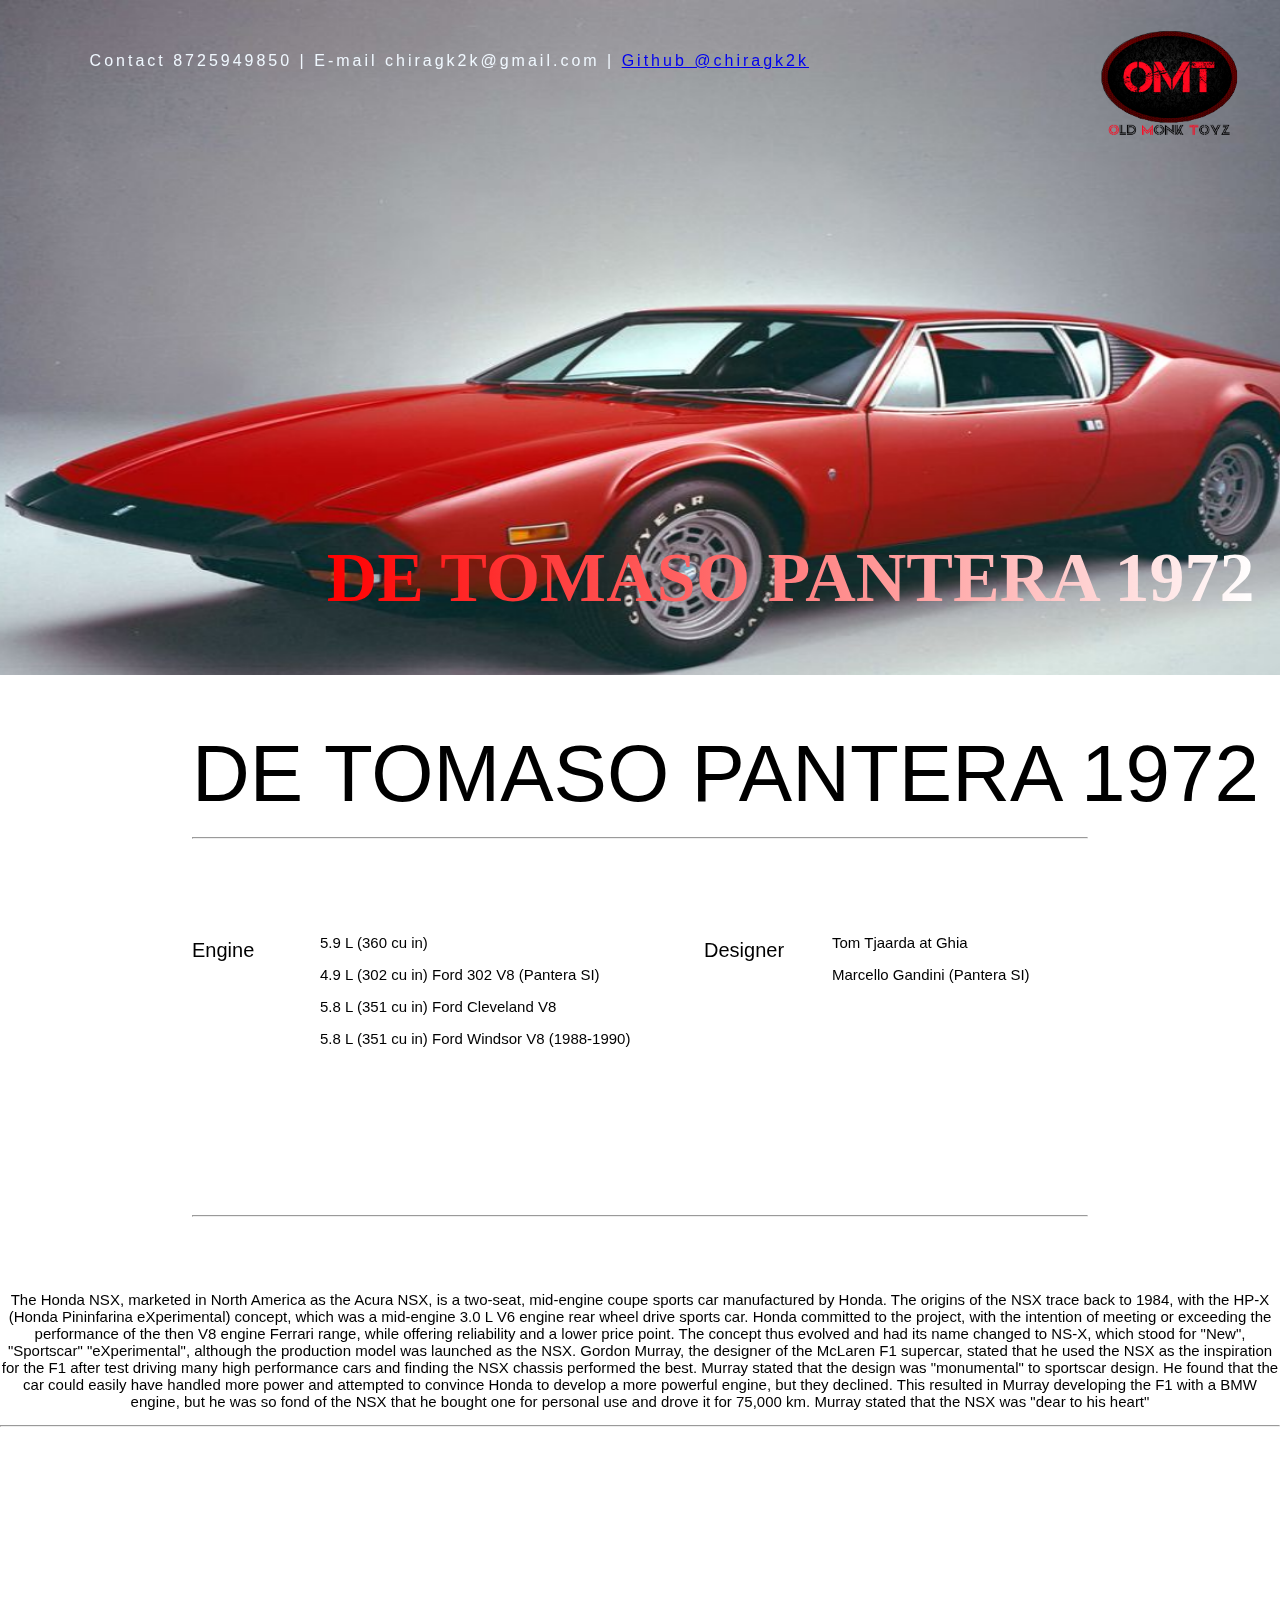
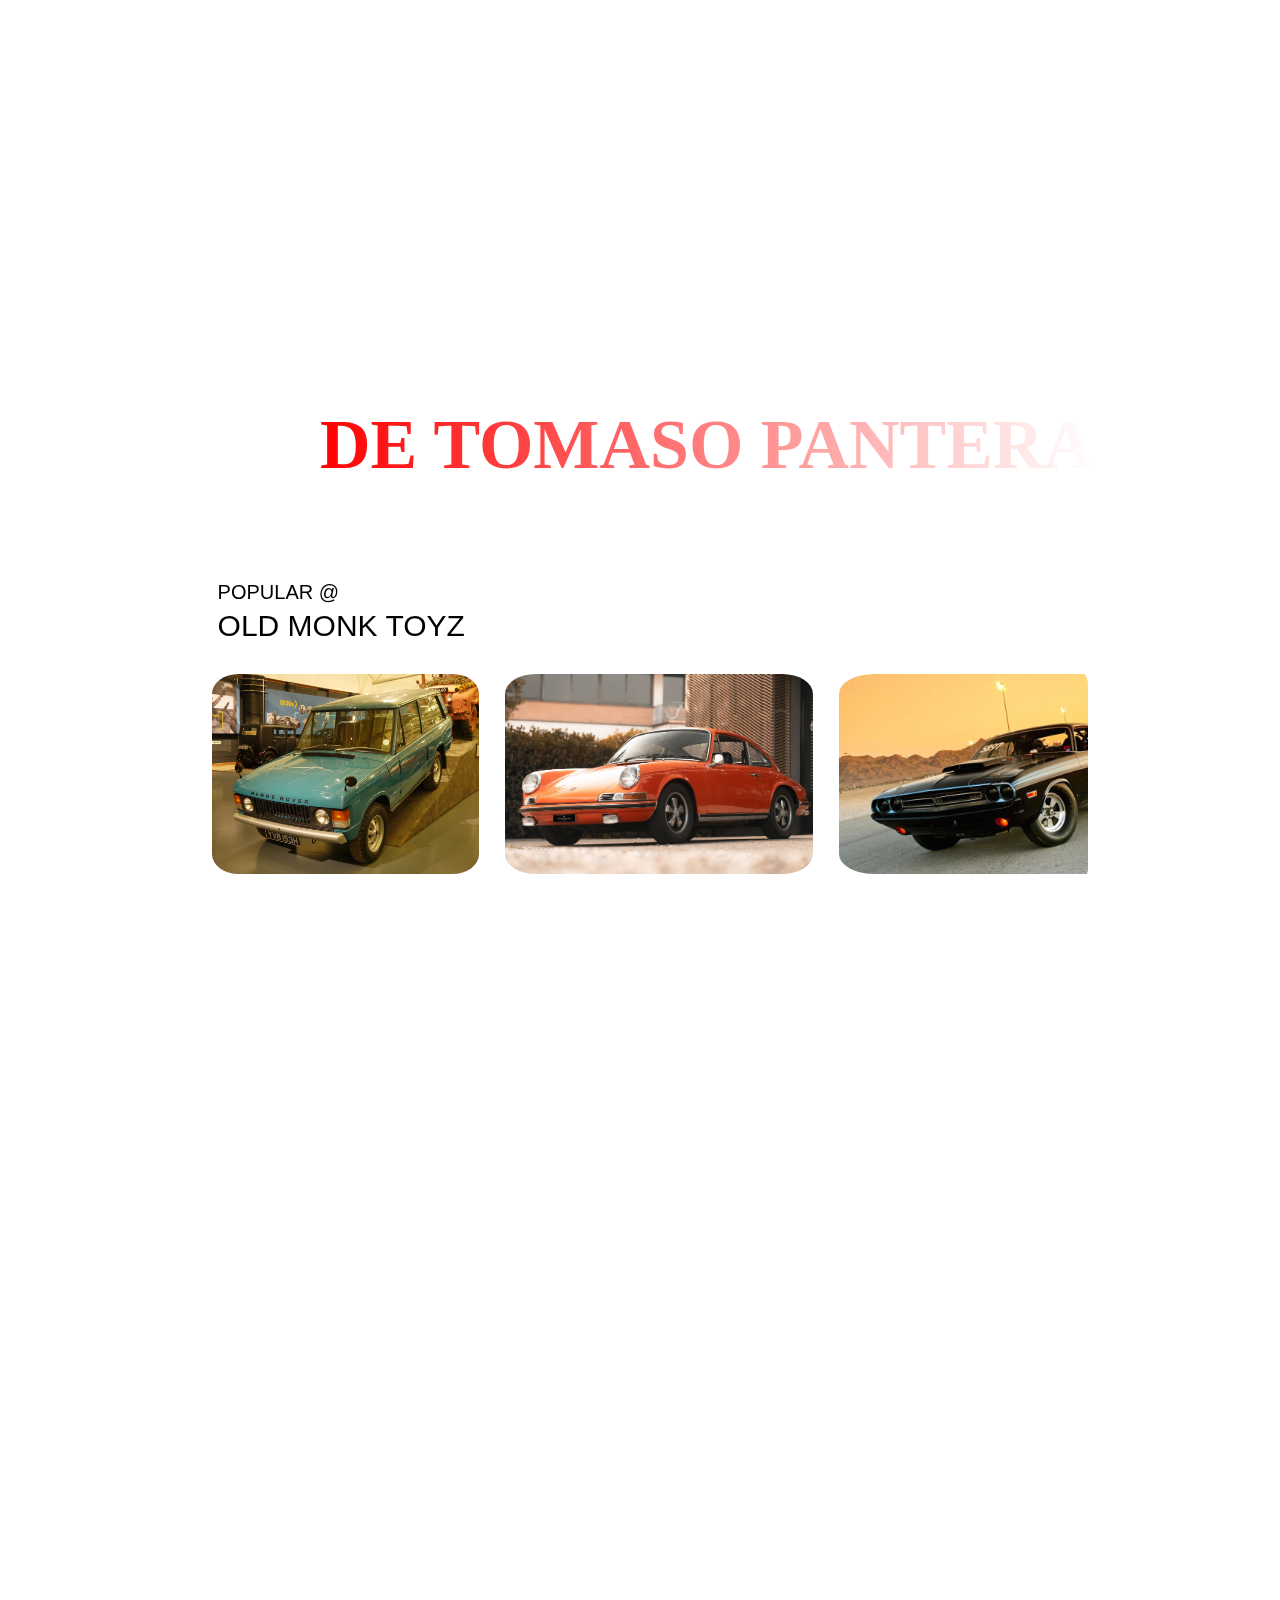
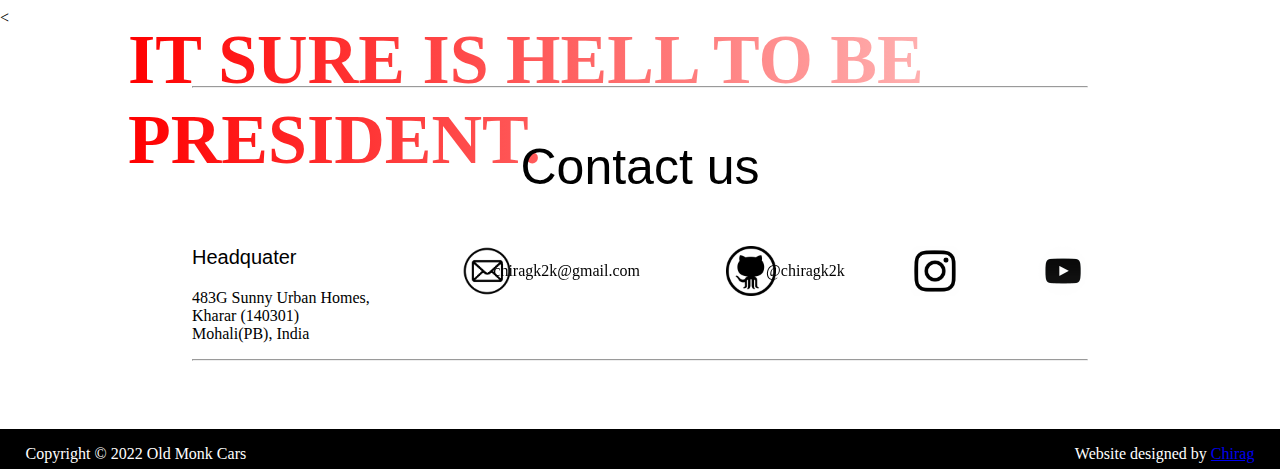
==== html/axuransx.html @ 9bc1b286 "My Project" ====
<!DOCTYPE html>
<html lang="en">
<head>
    <meta charset="UTF-8">
    <meta http-equiv="X-UA-Compatible" content="IE=edge">
    <meta name="viewport" content="width=device-width, initial-scale=1.0">

    <title>DE TOMASO PANTERA 1972</title>
    <link rel="icon" href="../logos/20220612_150528.jpg" type="image/x-icon" />
    <link rel="stylesheet" href="../css/detpan.css">
</head>

<body>
    <div class="bg1" data-image="../cars/1972-detomaso-pantera-a.jpg" ></div>
   <section> <a href="../html/home.html" class="logo">
        <img src="../logos/20220612_150528.png" alt="Old Monk Toyz" height="110"></a>
   <div class="contact"> <p>      Contact 8725949850  |    E-mail chiragk2k@gmail.com  | <a href="https://github.com/chirag8944" target="_blank" rel="noopener noreferrer"> Github @chiragk2k</a>
   </p></div>
<div class="anurag">
    <p>DE TOMASO PANTERA 1972</p>
</div></section>

    <section class="bg2"><hr>
        <p class="carname">DE TOMASO PANTERA 1972</p>
        <br><br><br><br>
        <p class="enginedet">Engine</p>
    <div class="enginede">
      
       <p>	

        5.9 L (360 cu in)</p>
       <p>	  4.9 L (302 cu in) Ford 302 V8 (Pantera SI)</p>
       <p>5.8 L (351 cu in) Ford Cleveland V8</p>
       <p>5.8 L (351 cu in) Ford Windsor V8 (1988-1990)</p>
    </div>
    <p class="Designedet">Designer</p>
    <div class="Designede"><p>Tom Tjaarda at Ghia</p>
        <p>Marcello Gandini (Pantera SI)</p>

    

    </div>

<br><br><br><br><br><br><br><br><br><br><br><br><br><br><br><br><hr>
    
    </section><div>
    <p class="detail">The Honda NSX, marketed in North America as the Acura NSX, is a two-seat, mid-engine coupe sports car manufactured by Honda.

        The origins of the NSX trace back to 1984, with the HP-X (Honda Pininfarina eXperimental) concept, which was a mid-engine 3.0 L V6 engine rear wheel drive sports car. Honda committed to the project, with the intention of meeting or exceeding the performance of the then V8 engine Ferrari range, while offering reliability and a lower price point. The concept thus evolved and had its name changed to NS-X, which stood for "New", "Sportscar" "eXperimental", although the production model was launched as the NSX.
        
        Gordon Murray, the designer of the McLaren F1 supercar, stated that he used the NSX as the inspiration for the F1 after test driving many high performance cars and finding the NSX chassis performed the best. Murray stated that the design was "monumental" to sportscar design. He found that the car could easily have handled more power and attempted to convince Honda to develop a more powerful engine, but they declined. This resulted in Murray developing the F1 with a BMW engine, but he was so fond of the NSX that he bought one for personal use and drove it for 75,000 km. Murray stated that the NSX was "dear to his heart"</p></div>
    <hr>
    <div class="bg1" data-image="../cars/1972-detomaso-pantera-a.jpg"></div><div class="anurag3">
        <p>DE TOMASO PANTERA</a>
    </div>
    <section class="bg2">
        <p class="popular">POPULAR @</p><br>
        <p class="popular2">OLD MONK TOYZ</p><br><br><br><br><br>
        <!-- <div class="scrollpopular">
            <div class="scrollpopular2">
            <img class="start" src="../cars/doge challanger.jpg" height="250" alt="">
            <img class="start" src="../wallpapers/1969-ford-mustang-boss-42-7_1600x0w.jpg" alt="" height="250">
            <img class="start" src="../cars/porsche 911.jpg" alt="" height="250">
            <img class="start" src="../cars/range rover 1969.jpg" alt="" height="250">
        </div> -->
        <div class="scroll-container">
            <div class="gridscroll">
              <!-- PLACE YOUR IMG URL HERE -->
              <a href="rangerover.html"><img class="scrolllllll" src="../cars/range rover 1969.jpg" height="200"/></a>
    <a href="porsche911.html"> <img  class="scrolllllll" src="../cars/porsche 911.jpg" height="200"/></a>
               <a href="dogechallaner.html"><img class="scrolllllll"src="../cars/doge challanger.jpg" height="200"/></a>
     <a href="astonmartindb4.html"><img  class="scrolllllll"src="../cars/1954-aston-martin-db4_1.jpg" height="200" alt=""></a>           
                <a href="mercedes300sl.html"><img  class="scrolllllll" src="../cars/1954-mercedes-300sl-gullwing-a_1.jpg" height="200" alt=""></a>
                <a href="detomasopanthera.html"><img class="scrolllllll" src="../cars/1972-detomaso-pantera-a.jpg" height="200" alt=""></a>
                <a href="axuransx.html"><img  class="scrolllllll"src="../cars/2005-acura-nsx_1.jpg" height="200" alt=""></a>
                <a href="austinhealey.html"><img  class="scrolllllll"src="../cars/austin-healey-3000.jpg" height="200" alt=""></a>
                <a href="dodgevipergts.html"><img class="scrolllllll" src="../cars/dodge-viper-gts.jpeg" height="200" alt=""></a>
                <a href="ferrari308gts.html"><img  class="scrolllllll"src="../cars/ferrari-308-gts-a.jpg" height="200" alt=""></a>
                <a href="volvo1800s.html"><img class="scrolllllll" src="../cars/gallery-1462570502-1967-volvo-1800s.jpg" height="200" alt=""></a>
                <a href="vwbeetle.html"><img  class="scrolllllll"src="../cars/vw-beetle-a.jpg" height="200" alt=""></a>
                <a href="mclarenf1.html"><img  class="scrolllllll"src="../cars/mclaren-f1.jpg" height="200" alt=""></a>
                <a href="lamborghinimiura.html"><img class="scrolllllll" src="../cars/lsmborghini miura.jpg" height="200" alt=""></a>
            </div>
        </div>
    </section>
        <div class="bg1" data-image="../wallpapers/2011 Ford Mustang Shelby GT500 Super Snake 800HP.jpg"></div><div class="anurag2">
            <p>IT SURE IS HELL TO BE PRESIDENT. </p>
           
        </div><
    <section class="aboutus"><hr>
        <p class="abous">Contact us</p>
        <div class="links">
            <a href="https://www.youtube.com/channel/UCOvegTRt0ZEDjGUwy4FrcBQ"  target="_blank" rel="noopener noreferrer"><img src="../logos/yt.png" height="50" alt="youtube"></a></div><div class="links2">
            <a href="https://instagram.com/chirag_8944?igshid=YmMyMTA2M2Y=" target="_blank" rel="noopener noreferrer"><img src="../logos/ig.png" height="50" alt="instagram"></a>
            
            
        </div>
        <div class="mails"><img src="../logos/[CITYPNG.COM]Mail Email Address Round Outline Black Icon Transparent Background - 1062x1066.png" alt="Email" height="50"></div>
        <div class="maddress"><p>chiragk2k@gmail.com</p></div>
        <div class="git"><a href="https://github.com/chirag8944" target="_blank" rel="noopener noreferrer"><img src="../logos/github-icon-logo-png-transparent.png" alt="Github" height="50"></a></div>
        <div class="gitaddress"><p>@chiragk2k</p></div>
        <p class="headqu">Headquater</p>
        483G Sunny Urban Homes,
            <div>Kharar (140301)</div>
            Mohali(PB), India
        
        <p class="linelast">
            <hr>
        </p>
        
    </section>
<footer>
    
    <p class="copyright">Copyright © 2022 Old Monk Cars</p> <p class="designer">Website designed by 
        <a href="https://instagram.com/chirag_8944?igshid=YmMyMTA2M2Y=" target="_blank" rel="noopener noreferrer">Chirag</a></p>
   
   </footer>

</div>

</body>



<script src="../cars/js/js1.js"></script>
<script src="../cars/js/js2.js"></script>
<script src="../cars/js/js3.js"></script>

<script>
var touch = Modernizr.touch;
$('.bg1').imageScroll({
    imageAttribute: (touch === true) ? 'image-mobile' : 'image' , touch: touch
});

</script>
</html>
---- css/detpan.css ----
body{
    background-color: white;
    margin: 0;
    padding: 0;
}
section{padding: 4% 15%;
    margin: 0 auto;

}
.huihuihui{
    padding: 1% 5%;
    margin: 0 auto;

}
.bg1{
    background-image: url(../wallpapers/1969-ford-mustang-boss-42-7_1600x0w.jpg);
    background-size:cover;
    background-repeat: no-repeat;
    opacity: 1;
}
.logo{
    width:10vh;
    height:10vh;
    border-radius:20px;
    position:absolute;
    text-align: right;
    top:3%;
    right: 7%;
    opacity: 1;
    animation: Fadein 2s;  
}
.contact{
    font-family:'Gill Sans', 'Gill Sans MT', Calibri, 'Trebuchet MS', sans-serif;
    text-align: left;
    position: absolute;
    left: 7%;
    top: 4%;
    letter-spacing: 3px;
    animation: Fadein 2s;  
    color: aliceblue;
}
.anurag{
    background: linear-gradient(to right, red 0%, white 100%);
	-webkit-background-clip: text;
	-webkit-text-fill-color: transparent;
    font-size: 70px;
    position: absolute;
    right: 2%;
    top: 52%;
    font-weight: 600;
    animation: Fadein 2s;  

}
.anurag3{
    background: linear-gradient(to right, red 0%, white 100%);
	-webkit-background-clip: text;
	-webkit-text-fill-color: transparent;
    font-size: 70px;
    position: absolute;
    left: 25%;
    top: 215%;
    font-weight: 600;
    animation: Fadein 2s;  

}
.anurag2{
    background: linear-gradient(to right, red 0%, white 100%);
	-webkit-background-clip: text;
	-webkit-text-fill-color: transparent;
    font-size: 70px;
    position: absolute;
    left: 10%;
    top: 350%;
    font-weight: 600;
    animation: Fadein 2s;  
    

}
.bg2{background-color: white;

}
.carname{
    text-align: center;
    font-size: 80px;
    font-family: 'Segoe UI', Tahoma, Geneva, Verdana, sans-serif;
    position: absolute;
    top: 72%;
}
.enginedet{
    position: absolute;
    left: 15%;
    font-size: 20px;
    font-family: 'Segoe UI', Tahoma, Geneva, Verdana, sans-serif;
}
.enginede{
    position: absolute;
    left: 25%;
    font-size: 15px;
    font-family: 'Segoe UI', Tahoma, Geneva, Verdana, sans-serif;
}
.Designedet{
    position: absolute;
    left: 55%;
    font-size: 20px;
    font-family: 'Segoe UI', Tahoma, Geneva, Verdana, sans-serif;
}
.Designede{
    position: absolute;
    left: 65%;
    font-size: 15px;
    font-family: 'Segoe UI', Tahoma, Geneva, Verdana, sans-serif;
}
.detail{
    text-align: center;
    position: relative;
    font-size: 15px;
    font-family: 'Segoe UI', Tahoma, Geneva, Verdana, sans-serif;
}
footer{
    background-color: black;
    height: 40px;
    
  }
  .copyright{
    background-color: black;
    color: white;
    position:absolute;
    left: 2%;
  }
  .designer{
    background-color: black;
    color: rgb(255, 255, 255);
    position: absolute;
    right: 2%;

  }
  .links{
    position: absolute;
    right: 15%;
  }
  .links2{
    position: absolute;
    right: 25%;
  }
  .mails{
    position: absolute;
    right: 60%;
  }
  .maddress{
    position: absolute;
    right: 50%;
  }
  .git{
    position: absolute;
    right: 39.4%;
  }
  .gitaddress{
    position: absolute;
    right: 34%;
  }

.contact{
    font-family:'Gill Sans', 'Gill Sans MT', Calibri, 'Trebuchet MS', sans-serif;
    text-align: left;
    position: absolute;
    left: 7%;
    top: 4%;
    letter-spacing: 3px;
    animation: Fadein 2s;  
}
.abous{
    font-family: 'Segoe UI', Tahoma, Geneva, Verdana, sans-serif;
    text-align: center;
    font-weight: 400;
    font-size: 50px;
    position: relative;
    left: 0%;
  }
  .headqu{
    font-family: 'Segoe UI', Tahoma, Geneva, Verdana, sans-serif;
    
    font-weight: 400;
    font-size: 20px;

  }
  .popular{
    font-family:'Gill Sans', 'Gill Sans MT', Calibri, 'Trebuchet MS', sans-serif;
    text-align: left;
    position: absolute;
    font-size: 20px;
    left: 17%;
    animation: Fadein 4s;  
}
@keyframes Fadein{
    0% {opacity: 0;}
    100% {opacity: 100;}

}
.popular2{
    font-family:'Gill Sans', 'Gill Sans MT', Calibri, 'Trebuchet MS', sans-serif;
    text-align: left;
    position: absolute;
    font-size: 30px;
    left: 17%;
    animation: Fadein 4s;  
    justify-content:;
    
}
/* .scrollpopular{
    position: absolute;
    top: 95%;
    
    max-width: 1000px;
    padding: 1px;
    display: grid;
    grid-auto-flow: column;
    column-gap: 1rem;
    overflow-x: auto; 
}  */
 /* .scrollpopular::-webkit-scrollbar{
    display: none;
}
.scrollpopular2{
    position: relative;
    width: 300px;
    height: 300px;
    border: 2px solid black;
    border-radius: 10%;
}
.scrollpopular2 img{width: 100%;
    height: 100%;
    object-fit: cover;
    border-radius: 10%;

}
.scrollpopular2::before{
    content: '';
    position: absolute;
    left: 50%;
    transform: translate(-50%, -50%);
    width: calc(100% + 15px);
    height: calc(100% + 15px);
    border-radius: inherit;
    z-index: -1;
}
.start{
    scroll-snap-align: center;
} */
/* .bg2 {
    width: 100%;
    height: 150px;
    background-color:transparent;
    
    overflow: visible;
    white-space:nowrap;
}

.bg2 .slide {
    display: inline-block;
} */
/* HORIZONTAL SCROLL */
/* .carousel{
    overflow: auto;
    white-space: nowrap;
    padding: 5px 70px 5px 20px;
    background: transparent;
    height: 100%;
    border-radius:15px;
  }
  
  .carousel2{
    display:inline-block;
  }
  
  .carousel2 img {
    margin-right:22px;
  } */
  /* HORIZONTAL SCROLL */
.scroll-container{
    
    overflow: auto;
    white-space: nowrap;
    padding: 5px 70px 5px 20px;
    background: transparent;
    height: 100%;
    border-radius:15px;
  }
  
  .gridscroll{
    display:inline-block;
  }
  
  .gridscroll img {
    margin-right:22px;
  }
  .scrolllllll{
    border-radius: 10%;
  }
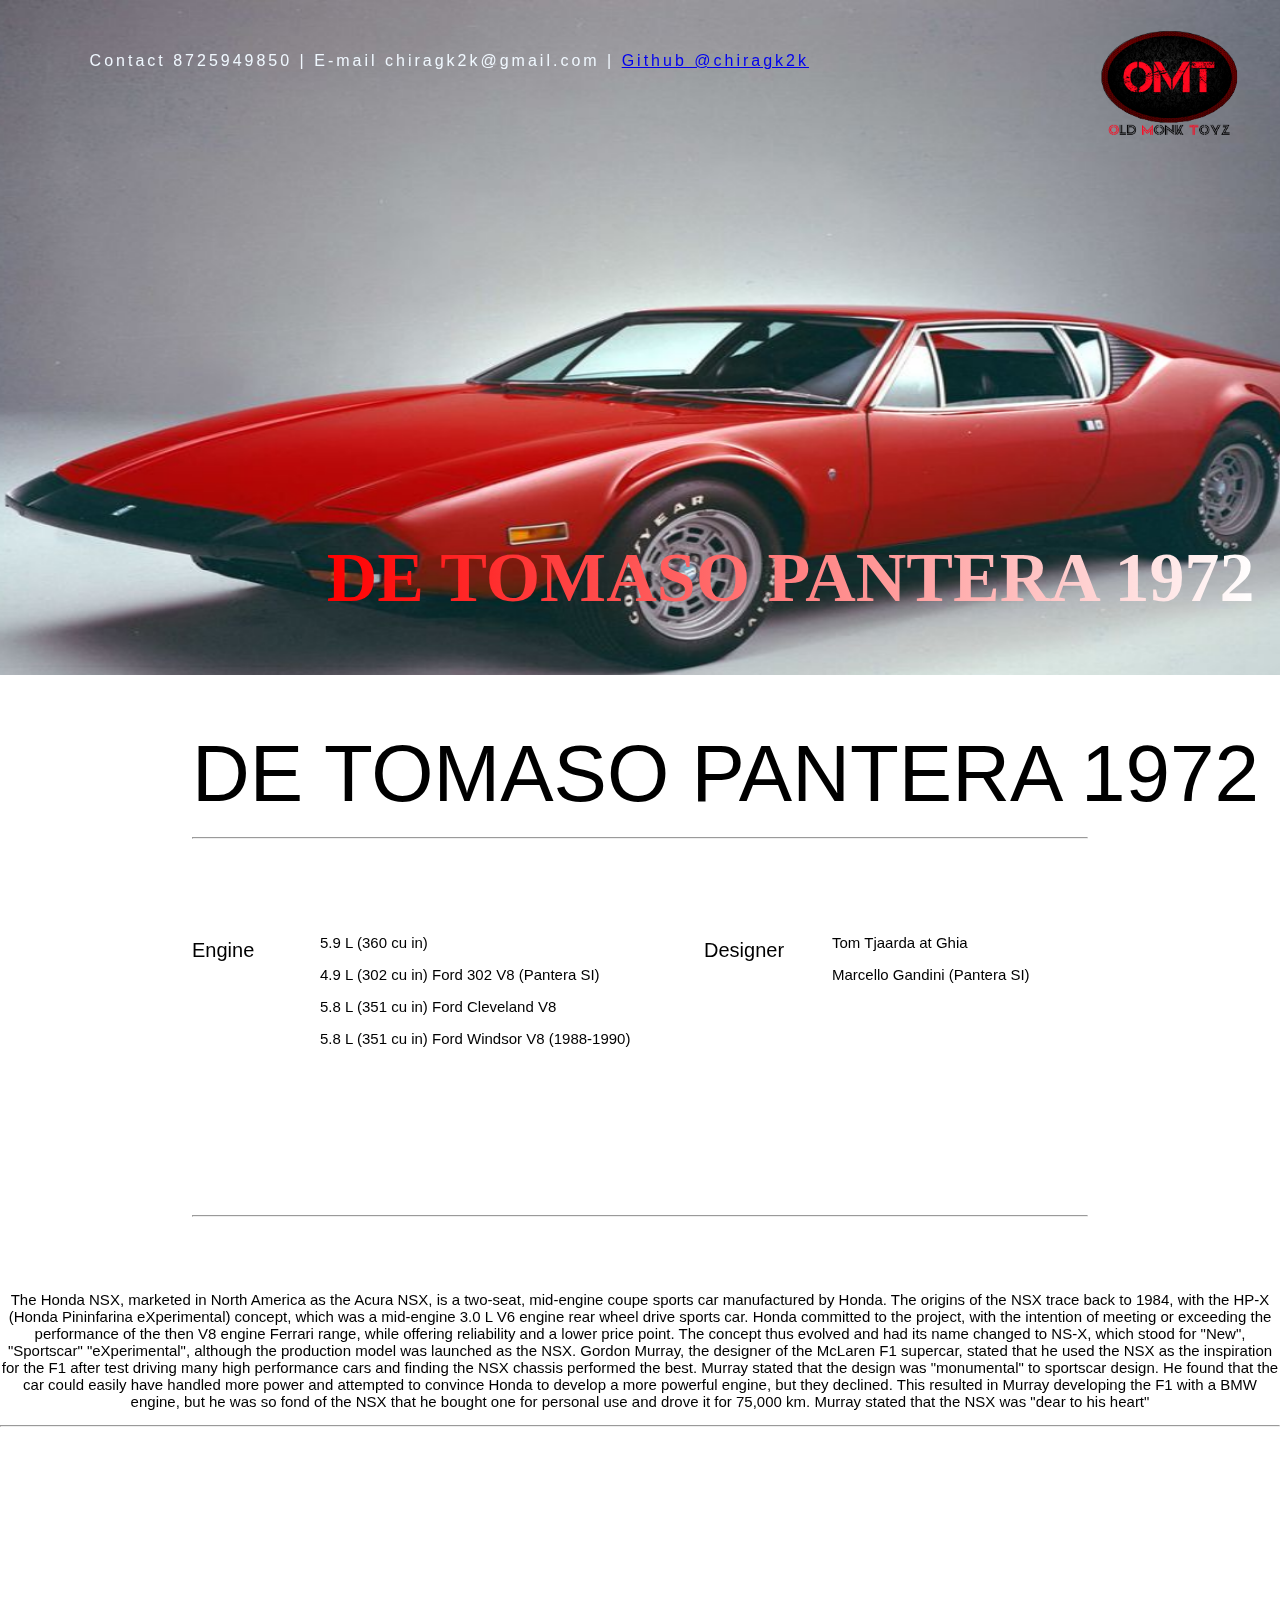
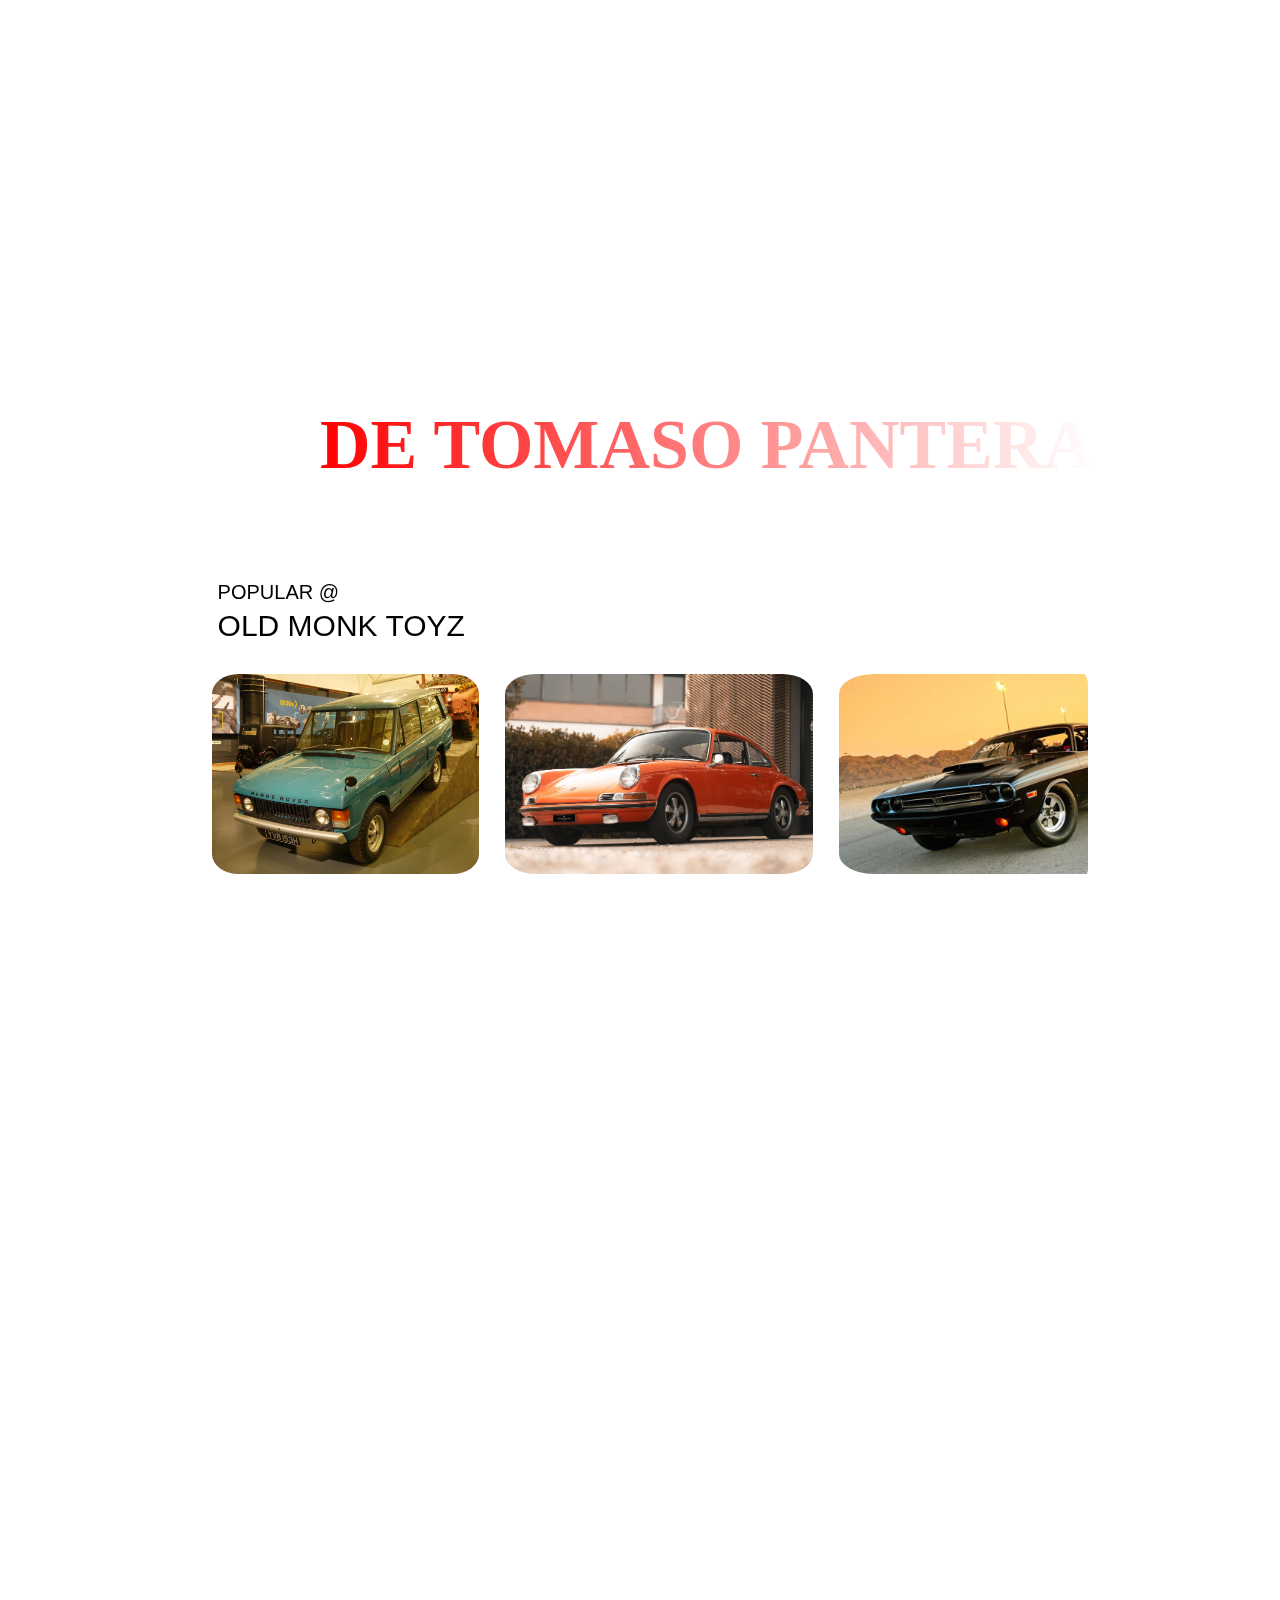
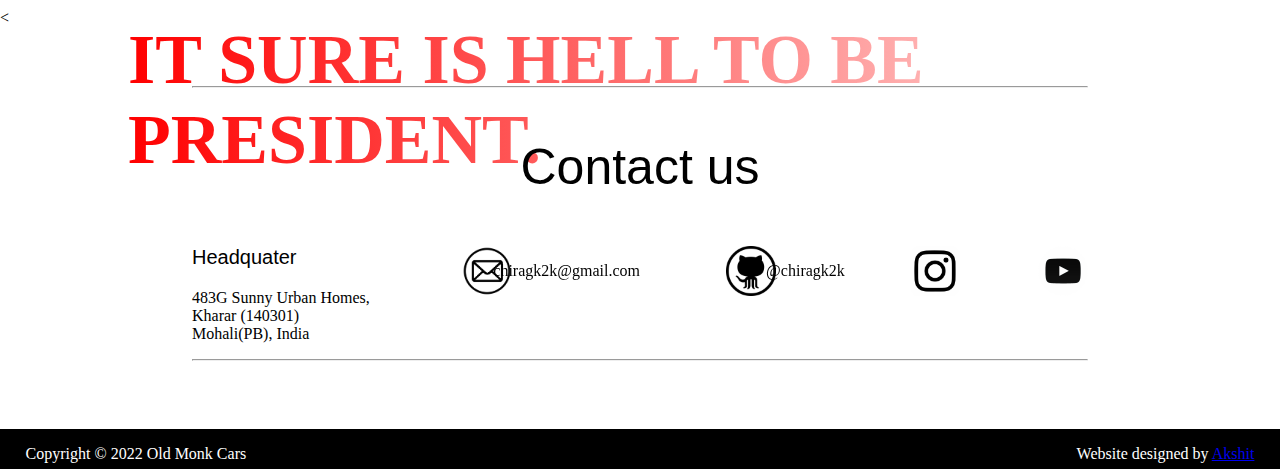
==== commit a48ad0a1: "MY PROJECT" ====
--- a/html/axuransx.html
+++ b/html/axuransx.html
@@ -111,8 +111,7 @@
     </section>
 <footer>
     
-    <p class="copyright">Copyright © 2022 Old Monk Cars</p> <p class="designer">Website designed by 
-        <a href="https://instagram.com/chirag_8944?igshid=YmMyMTA2M2Y=" target="_blank" rel="noopener noreferrer">Chirag</a></p>
+    <p class="copyright">Copyright © 2022 Old Monk Cars</p> <p class="designer">Website designed by         <a href="https://github.com/akshitkamboz13" target="_blank" rel="noopener noreferrer">Akshit</a></p>
    
    </footer>
 
